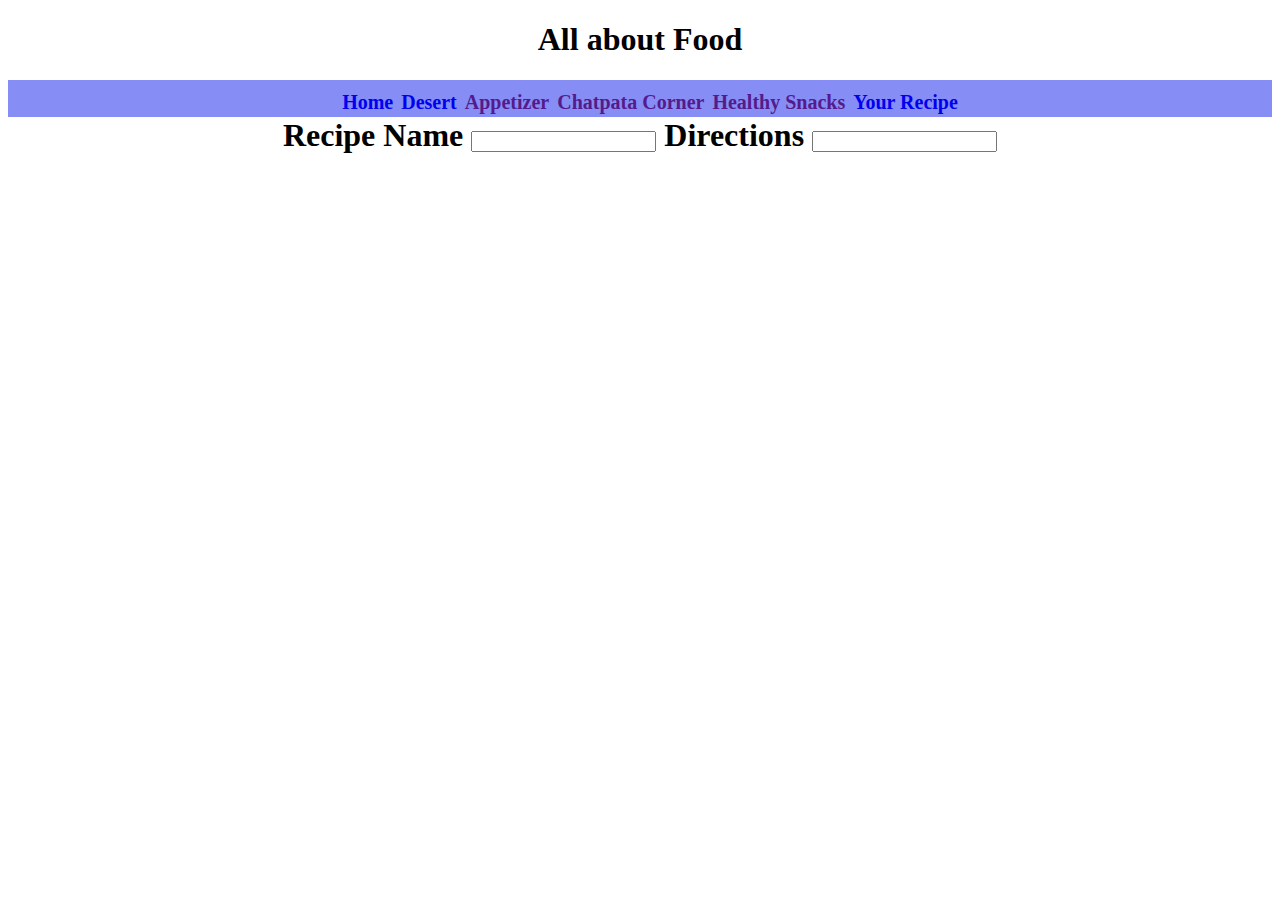
==== MyRecipe.html @ 43b83b3c "index changed and desserts page is almost done." ====
<!DOCTYPE html>
<html>
<div class= "header-content">
<head>
  <meta charset="utf-8">
  <meta name="viewport" content="width=device-width, initial-scale=1.0">
  <title>food Recipes</title>
  <link rel="stylesheet" href="style.css">
</head>
</div>
<body>

  <h1>All about Food<h1>
  <ul>
     <li><a href="C:\Users\Ankita\Desktop\HtmlDemo\index.html">Home</a></li>
     <li><a href="C:\Users\Ankita\Desktop\HtmlDemo\Desserts.html">Desert</a></li>
     <li><a href="" target="_blank">Appetizer</a></li>
     <li><a href="" target="_blank">Chatpata Corner</a></li>
     <li><a href="" target="_blank">Healthy Snacks</a></li>
     <li><a href="C:\Users\Ankita\Desktop\HtmlDemo\MyRecipe.html" target="_blank">Your Recipe</a></li>

  </ul>
  <form>
    <label for="recipe-name">Recipe Name</label>
    <input type="text" id="recipe-name">
    <label for="directions">Directions</label>
    <input type="text" id="directions">
  </form>
</body>
</html>
---- style.css ----
h1{
  margin: 2;
  padding: 5;
  overflow: hidden;
  background-color: transparent;
  font-style: normal;
  text-align: center;
  color: black;
}
h2 {
  color: darkred;
  margin-left: 20px;
  text-decoration: none;
}
h3 {
  color: darkred;
  margin-left: 20px;
  text-decoration: none;
}
body{
  background-color: transparent;
background-image: url("http://image.shutterstock.com/z/stock-photo-healthy-food-background-studio-photography-of-different-fruits-and-vegetables-on-wooden-table-210862876.jpg");
}
a {
  text-decoration: none;
}
a:hover {
  text-decoration: underline;
  color: darkred;
}


ul {
    list-style-type: square;
    padding: 0;
    margin: 0;
    overflow: hidden;
    background-color: rgb(134,141,245);
    padding-left: 20px;
}
li {
  font-size: 20px;
}



ul li {
  font size : 22px;
  display: inline;
}
ol {
    list-style-type: lower-alpha;
    margin: 0;
    padding: 0;
    overflow: hidden;
    background-color: transparent;
    padding-left: 35px;
}
 p {
  color: green;
  text-decoration: underline;
  font-size: 20px;
  padding-left: 15px;
}
img {
  width:100;
  height:200;
}

.photos img {
  list-style-type: none;
  padding= 0 auto 0 auto;

}
.photos li {
  display: inline;
  padding-left: 15px;
  width: 200px;
  height: 250px;
}
.header-content {
  padding: inherit;
  margin: 0 auto 0 auto;
}
.body-content {
  padding: inherit;
  margin: 0 auto 0 auto;
}
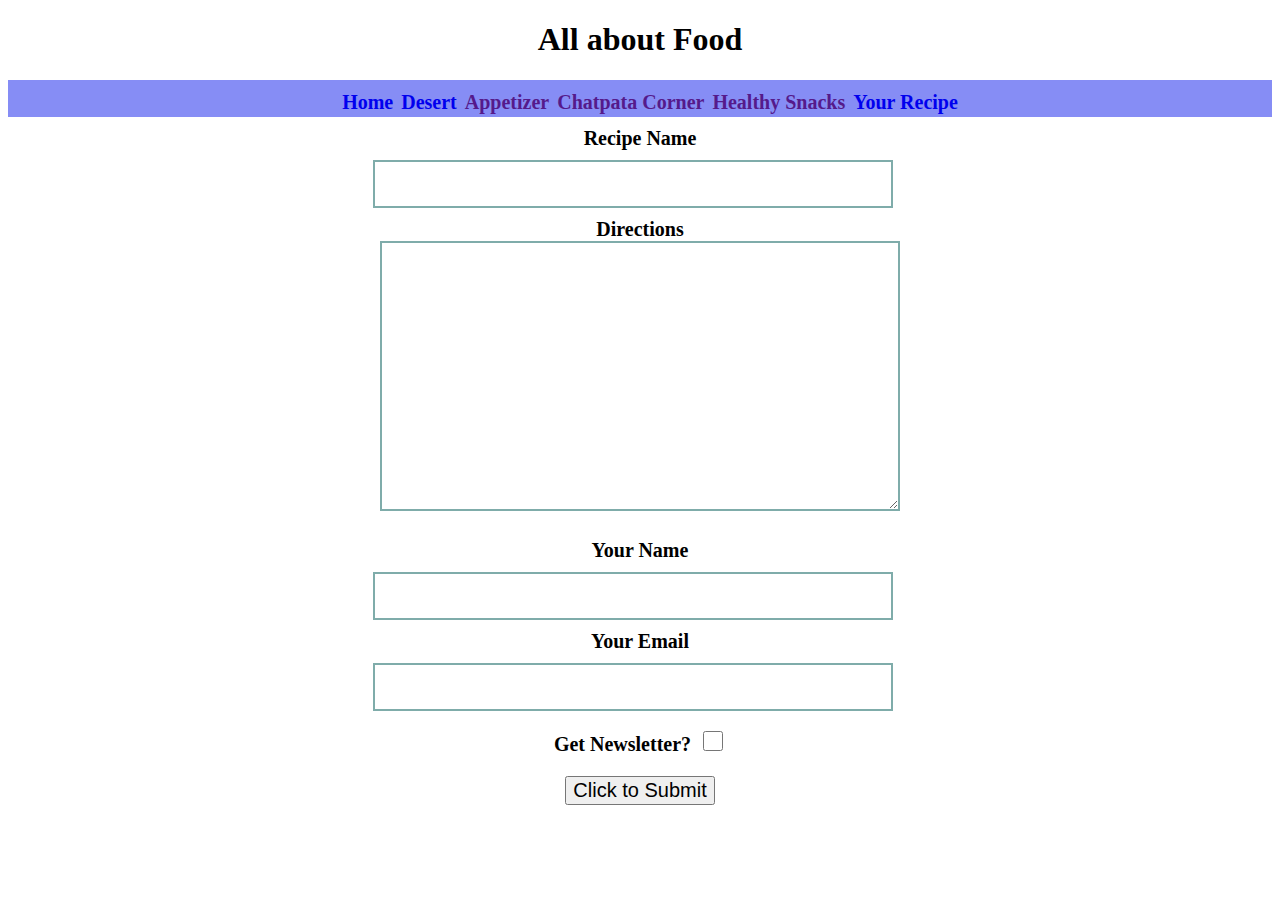
==== commit 9306bd50: "first commit" ====
--- a/MyRecipe.html
+++ b/MyRecipe.html
@@ -1,13 +1,13 @@
 <!DOCTYPE html>
 <html>
-<div class= "header-content">
+
 <head>
   <meta charset="utf-8">
   <meta name="viewport" content="width=device-width, initial-scale=1.0">
   <title>food Recipes</title>
   <link rel="stylesheet" href="style.css">
 </head>
-</div>
+
 <body>
 
   <h1>All about Food<h1>
@@ -24,7 +24,15 @@
     <label for="recipe-name">Recipe Name</label>
     <input type="text" id="recipe-name">
     <label for="directions">Directions</label>
-    <input type="text" id="directions">
+    <textarea id="directions"></textarea>
+    <label for="your-name">Your Name</label>
+    <input type="text" id="your-name">
+    <label for="your-email">Your Email</label>
+    <input type="email" id="your-email">
+    <label for="newsletter">Get Newsletter?</label>
+    <input type="checkbox" id="newsletter">
+    <input type="submit" value="Click to Submit">
+
   </form>
 </body>
 </html>
--- a/style.css
+++ b/style.css
@@ -19,7 +19,7 @@
 }
 body{
   background-color: transparent;
-background-image: url("http://image.shutterstock.com/z/stock-photo-healthy-food-background-studio-photography-of-different-fruits-and-vegetables-on-wooden-table-210862876.jpg");
+  background-image: url("http://image.shutterstock.com/z/stock-photo-healthy-food-background-studio-photography-of-different-fruits-and-vegetables-on-wooden-table-210862876.jpg");
 }
 a {
   text-decoration: none;
@@ -28,8 +28,6 @@
   text-decoration: underline;
   color: darkred;
 }
-
-
 ul {
     list-style-type: square;
     padding: 0;
@@ -41,9 +39,6 @@
 li {
   font-size: 20px;
 }
-
-
-
 ul li {
   font size : 22px;
   display: inline;
@@ -86,3 +81,57 @@
   padding: inherit;
   margin: 0 auto 0 auto;
 }
+label, input {
+  display: block;
+  font-size: 20px;
+  margin-top: 10px;
+}
+
+input {
+  width: 500px;
+  margin-bottom: 25px;
+}
+
+input[type=submit] {
+  width: 150px;
+  font-size: 20px;
+  margin: 0 auto 0 auto;
+}
+
+input[type=text] {
+  border: 2px solid #7facaa;
+  font-size: 24px;
+  padding: 8px;
+  margin-left: 365px;
+  margin-bottom: 10px;
+}
+textarea {
+  border: 2px solid #7facaa;
+  width: 500px;
+  height: 250px;
+  margin: 0 auto 10px auto;
+
+  padding: 8px;
+  font-size: 20px;
+}
+
+input[type=checkbox] {
+  width: 20px;
+  height: 20px;
+}
+
+input[type=checkbox], label[for=newsletter] {
+display: inline;
+}
+
+label[for=newsletter] {
+  font-size: 20px;
+  text-align: center;
+}
+input[type=email] {
+  border: 2px solid  #7facaa;
+  font-size: 24px;
+  padding: 8px;
+  margin-left: 365px;
+  margin-bottom: 10px;
+}
